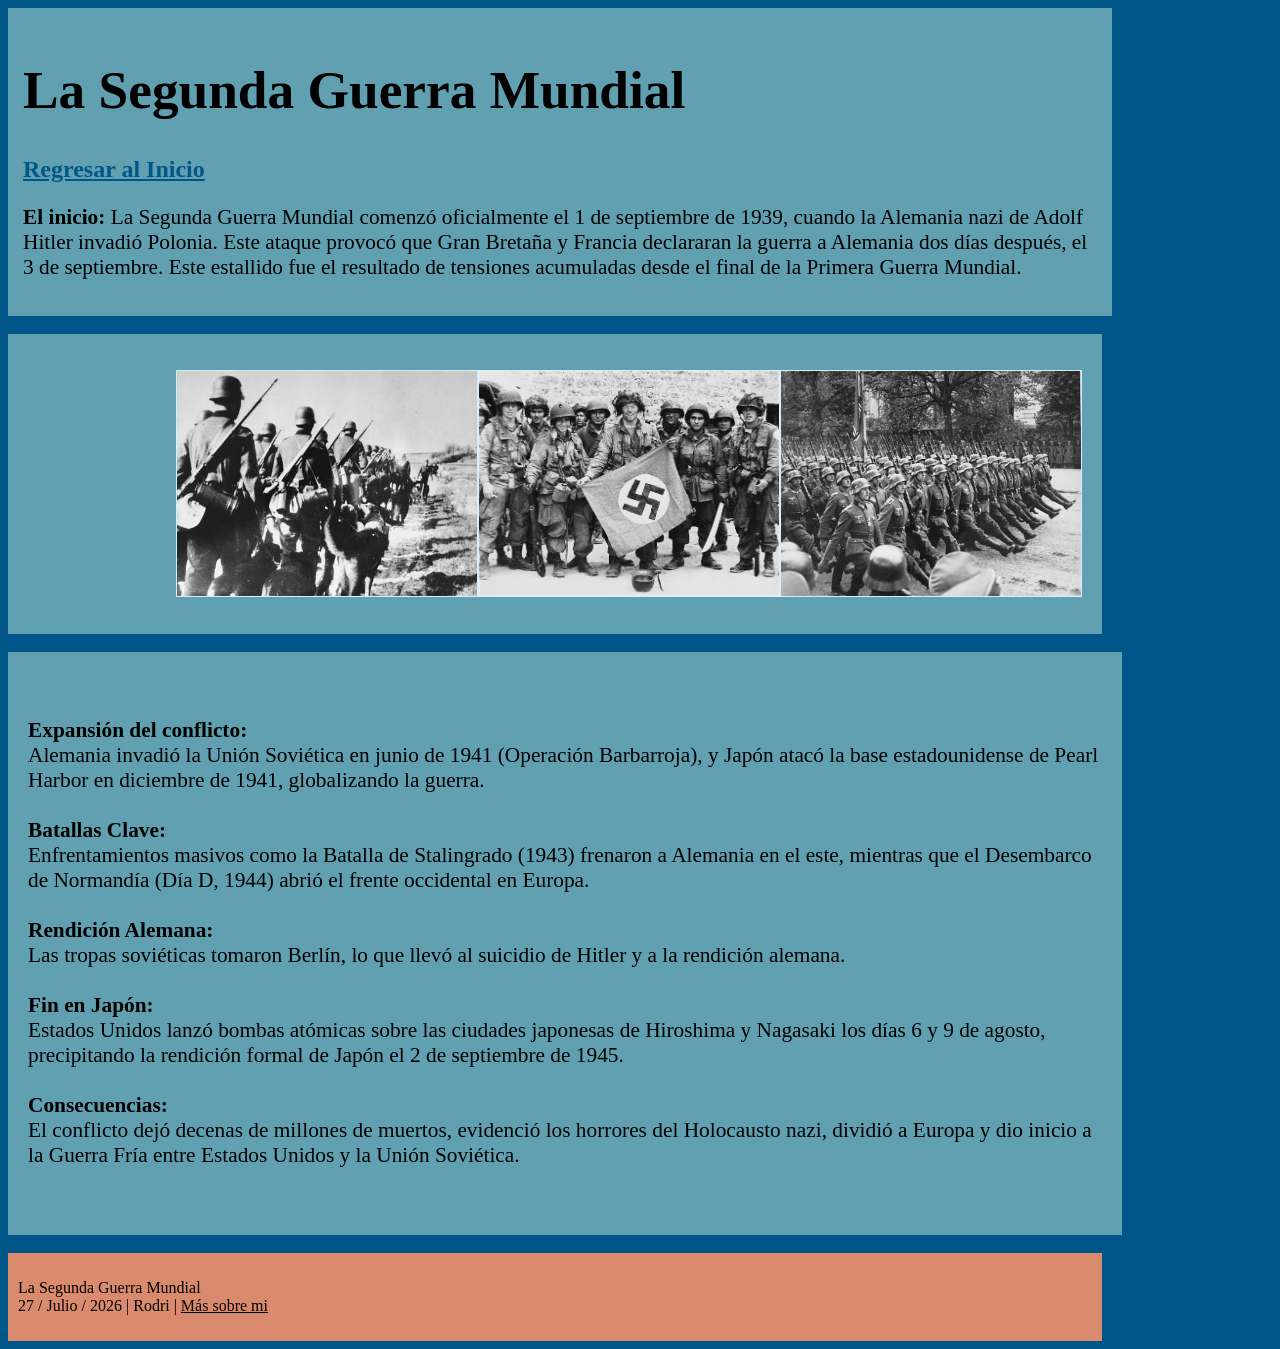
==== articulo-1.html @ adad1f89 "Add files via upload" ====
<!DOCTYPE html>
<html>

<head>
    <title>Blog: Artículo</title>
    <link rel="stylesheet" href="css/estilos.css">
</head>

<body>
   <div id="zona-encabezado">
    <h1><b>La Segunda Guerra Mundial</b></h1>
    <a id="regresar" href="index.html"><b>Regresar al Inicio</b></a>
    <p>
      <b>El inicio:</b>
      La Segunda Guerra Mundial comenzó oficialmente el 1 de septiembre de 1939, cuando la Alemania nazi de Adolf Hitler invadió Polonia. Este ataque provocó que Gran Bretaña y Francia declararan la guerra a Alemania dos días después, el 3 de septiembre.
      Este estallido fue el resultado de tensiones acumuladas desde el final de la Primera Guerra Mundial.
    </p>
   </div>
   <br>
   <div id="zona-imagenes">
    <br><br>
    <img src="img/WW2_image1.jpg" style="width: 300px; height: 225px; align-self: center;">
    <img src="img/WW2_image2.jpg" style="width: 300px; height: 225px; align-self: center;">
    <img src="img/WW2_image3.jpg" style="width: 300px; height: 225px; align-self: center;">
    <br><br>
   </div>
   <br>
   <div id="zona-cuerpo">
    <br>
    <p>
         <b>Expansión del conflicto:</b><br>
         Alemania invadió la Unión Soviética en junio de 1941 (Operación Barbarroja), y Japón atacó la base estadounidense de Pearl Harbor en diciembre de 1941, globalizando la guerra.<br><br>
         <b>Batallas Clave:</b><br>
         Enfrentamientos masivos como la Batalla de Stalingrado (1943) frenaron a Alemania en el este, mientras que el Desembarco de Normandía (Día D, 1944) abrió el frente occidental en Europa.<br><br>
         <b>Rendición Alemana:</b><br>
         Las tropas soviéticas tomaron Berlín, lo que llevó al suicidio de Hitler y a la rendición alemana.<br><br>
         <b>Fin en Japón:</b><br>
         Estados Unidos lanzó bombas atómicas sobre las ciudades japonesas de Hiroshima y Nagasaki los días 6 y 9 de agosto, precipitando la rendición formal de Japón el 2 de septiembre de 1945.<br><br>
         <b>Consecuencias:</b><br>
         El conflicto dejó decenas de millones de muertos, evidenció los horrores del Holocausto nazi, dividió a Europa y dio inicio a la Guerra Fría entre Estados Unidos y la Unión Soviética.
    </p>
    <br>
   </div>
   <br>
   <div id="zona-final">
     <p>
        La Segunda Guerra Mundial<br>
        27 / Julio / 2026 | Rodri | <a href="contacto.html">Más sobre mi</a>
     </p>
   </div>
</body>

</html>
---- css/estilos.css ----
body {
    font-family: Verdana, Geneva, Tahoma, sans-serif;
    color: #d5eeff;
    background-color: #005689;
}

h1 {
    font-size: 2.5em;
}

#contenedor {
    width: auto;
    border: 2px solid #d5eeff;
    padding: 20px;
    margin-top: 10px;
    background-color: #007cb9;
}

#menu {
    color: #005689;
    background-color: #da8a6d;
    padding: 10px;
    border: 1px solid #d5eeff;
}

#menu a,
#menu a:visited {
    color: #005689;
    text-decoration: none;
    padding: 5px;
}

#menu a:hover {
    color: white;
    background-color: #007cb9;
    padding: 5px;
}

#contenido {
    height: 600px;
}

#texto-contenido{
    text-align: center;
    padding: 100px;
}

img {
    height: 300px;
    border: 1px solid #d5eeff;
    float: right;
}

#final {
    font-family: 'Courier New', Courier, monospace;
    font-size: 0.75em;
    color: #005689;
    background-color: #d5eeff;
    padding: 10px;
}

#zona-encabezado {
  width: 85%;
  color: black;
  background-color: #60a0b0;
  font-family: 'Times New Roman';
  font-size: 16pt;
  padding: 15px;
}

#zona-imagenes {
  width: 85%;
  background-color: #60a0b0;
  text-align: center;
  vertical-align: middle;
  height: 300px;
  padding-right: 20px;
}

#zona-cuerpo {
  width: 85%;
  color: black;
  background-color: #60a0b0;
  font-family: 'Times New Roman';
  font-size: 16pt;
  padding: 20px;
}

#zona-final {
  width: 85%;
  background-color: #da8a6d;
  font-family: 'Times New Roman';
  font-size: 12pt;
  color: black;
  padding: 10px;
}

a {
  color: black;
}

#regresar {
    color: #005689;
    font-size: 18pt;
}
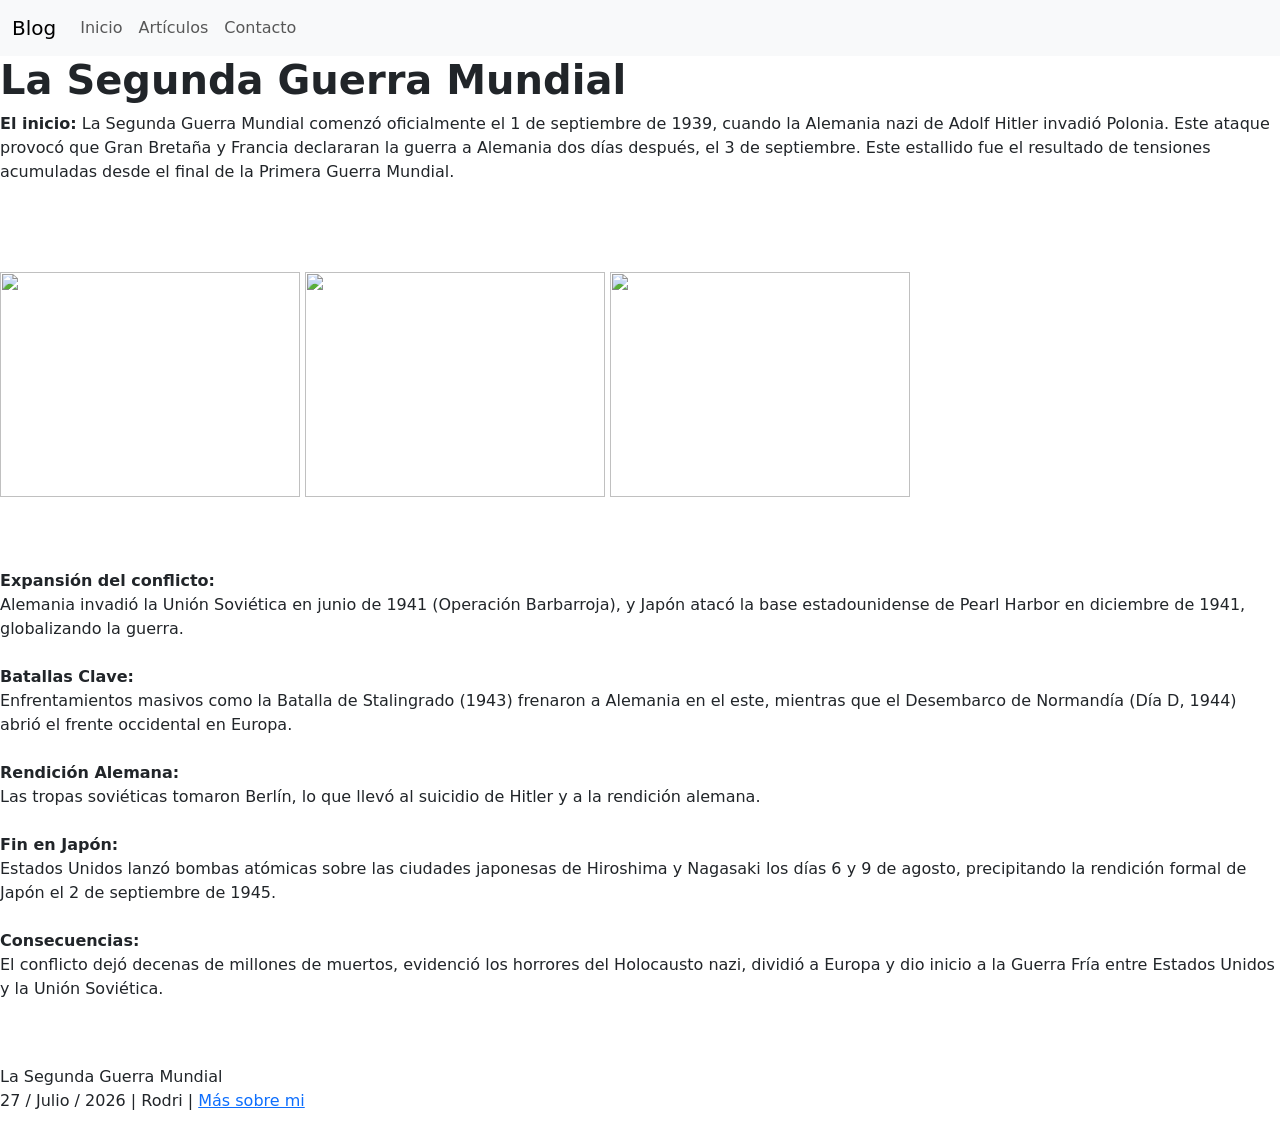
==== commit 131b52b2: "Updating Blog with Navbar" ====
--- a/articulo-1.html
+++ b/articulo-1.html
@@ -3,13 +3,38 @@
 
 <head>
     <title>Blog: Artículo</title>
-    <link rel="stylesheet" href="css/estilos.css">
+        <link href="https://cdn.jsdelivr.net/npm/bootstrap@5.3.3/dist/css/bootstrap.min.css" rel="stylesheet">
+    <link href="css/estilos.css" rel="stylesheet">
 </head>
 
+<script src="https://cdn.jsdelivr.net/npm/bootstrap@5.3.3/dist/js/bootstrap.bundle.min.js"></script>
+
 <body>
+  <nav class="navbar navbar-expand-lg bg-body-tertiary">
+        <div class="container-fluid">
+            <a class="navbar-brand" href="index.html">Blog</a>
+            <button class="navbar-toggler" type="button" data-bs-toggle="collapse"
+                data-bs-target="#navbarSupportedContent" aria-controls="navbarSupportedContent" aria-expanded="false"
+                aria-label="Toggle navigation">
+                <span class="navbar-toggler-icon"></span>
+            </button>
+            <div class="collapse navbar-collapse" id="navbarSupportedContent">
+                <ul class="navbar-nav me-auto mb-2 mb-lg-0">
+                    <li class="nav-item">
+                        <a class="nav-link" href="index.html">Inicio</a>
+                    </li>
+                    <li class="nav-item">
+                        <a class="nav-link" href="articulos.html">Artículos</a>
+                    </li>
+                    <li class="nav-item">
+                        <a class="nav-link" href="contacto.html">Contacto</a>
+                    </li>
+                </ul>
+            </div>
+        </div>
+    </nav>
    <div id="zona-encabezado">
     <h1><b>La Segunda Guerra Mundial</b></h1>
-    <a id="regresar" href="index.html"><b>Regresar al Inicio</b></a>
     <p>
       <b>El inicio:</b>
       La Segunda Guerra Mundial comenzó oficialmente el 1 de septiembre de 1939, cuando la Alemania nazi de Adolf Hitler invadió Polonia. Este ataque provocó que Gran Bretaña y Francia declararan la guerra a Alemania dos días después, el 3 de septiembre.
